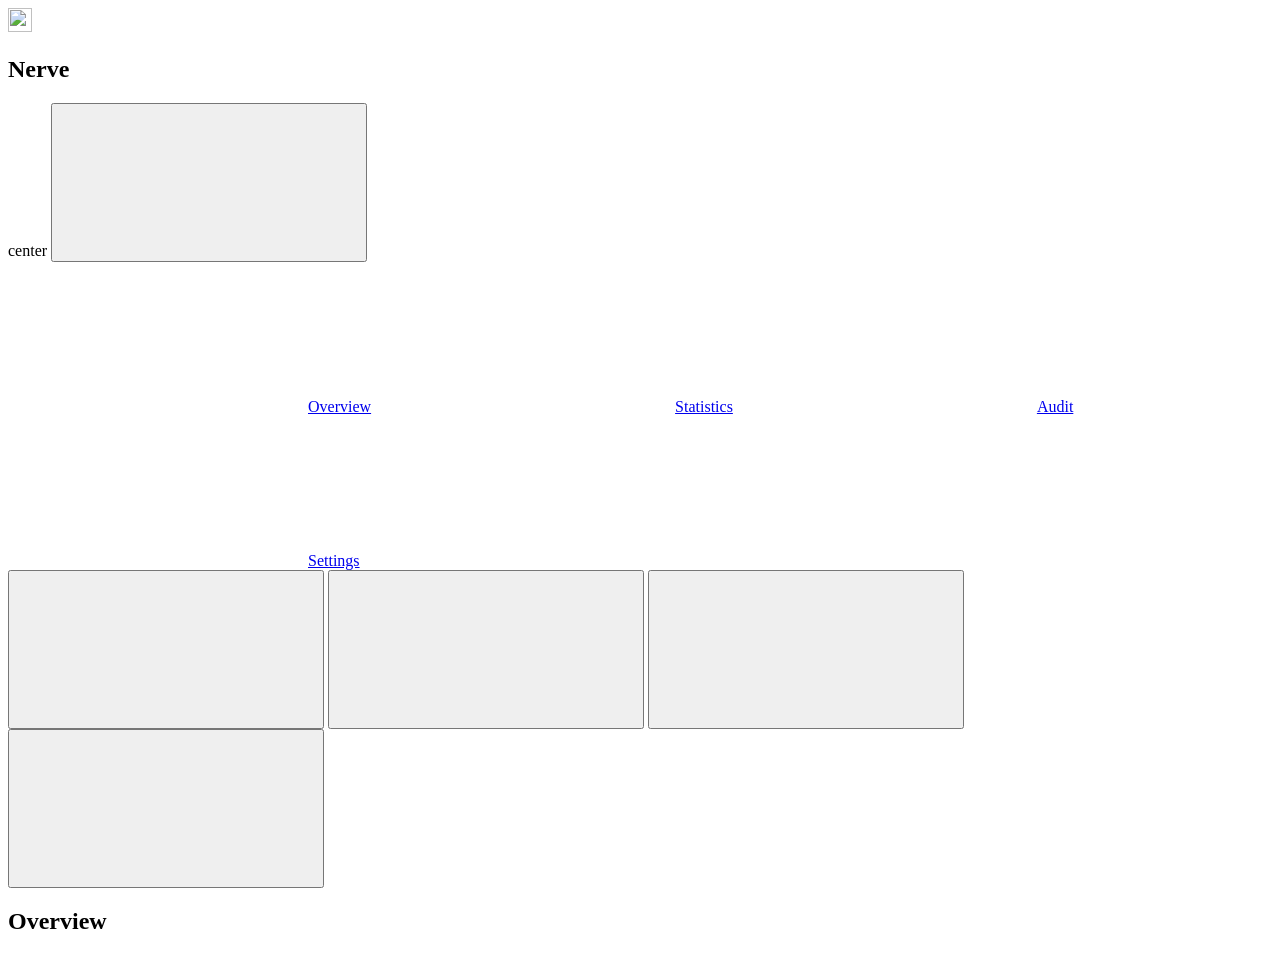
==== crates/nerve-center/src/ui/index.html @ e28bca02 "Rename the center binary from nerve-mcp to nerve-center The crate, the binary, the clap name, the MC" ====
<!doctype html>
<html lang="en">
<head>
<meta charset="utf-8">
<meta name="viewport" content="width=device-width, initial-scale=1, interactive-widget=resizes-content">
<meta name="color-scheme" content="dark light">
<meta name="theme-color" content="#0a0a0c">
<meta name="robots" content="noindex">
<title>Nerve center</title>
<link rel="icon" href="/icon.svg" type="image/svg+xml">
<script src="/theme-init.js"></script>
<link rel="stylesheet" href="/app.css">
</head>
<body>
<div class="shell" id="shell">
  <aside class="side" id="side" aria-label="Menu">
    <div class="side-head">
      <img class="mark" src="/icon.svg" alt="" width="24" height="24">
      <h1>Nerve</h1>
      <span class="tag">center</span>
      <button type="button" class="btn ghost icon sm side-close" id="nav-close" aria-label="Close menu"><svg class="ico" data-icon="x"></svg></button>
    </div>
    <nav class="nav" aria-label="Pages">
      <a href="#overview" data-page="overview"><svg class="ico" data-icon="overview"></svg><span>Overview</span><span class="count" id="badge" hidden></span></a>
      <a href="#stats" data-page="stats"><svg class="ico" data-icon="stats"></svg><span>Statistics</span></a>
      <a href="#audit" data-page="audit"><svg class="ico" data-icon="audit"></svg><span>Audit</span></a>
    </nav>
    <div class="side-foot">
      <a href="#settings" data-page="settings"><svg class="ico" data-icon="settings"></svg><span>Settings</span></a>
      <div class="foot-row">
        <div class="theme" id="theme" role="radiogroup" aria-label="Theme">
          <button type="button" role="radio" aria-checked="false" data-theme-choice="light" title="Light" aria-label="Light"><svg class="ico" data-icon="sun"></svg></button>
          <button type="button" role="radio" aria-checked="false" data-theme-choice="dark" title="Dark" aria-label="Dark"><svg class="ico" data-icon="moon"></svg></button>
          <button type="button" role="radio" aria-checked="false" data-theme-choice="system" title="System" aria-label="System"><svg class="ico" data-icon="monitor"></svg></button>
        </div>
        <form id="signout" method="post" action="/logout" hidden>
          <button type="submit" class="btn ghost"><svg class="ico" data-icon="logout"></svg>Sign out</button>
        </form>
      </div>
    </div>
  </aside>
  <div class="scrim" id="scrim"></div>
  <div class="content">
    <header class="topbar">
      <button type="button" class="btn ghost icon" id="nav-open" aria-label="Open menu" aria-controls="side" aria-expanded="false"><svg class="ico lg" data-icon="menu"></svg></button>
      <h2 id="top-title">Overview</h2>
    </header>
    <main class="scroll" id="scroll"><div class="page" id="page"></div></main>
  </div>
</div>
<dialog class="dlg" id="dlg"></dialog>
<div class="toasts" id="toasts" role="status" aria-live="polite"></div>
<script src="/app.js"></script>
</body>
</html>
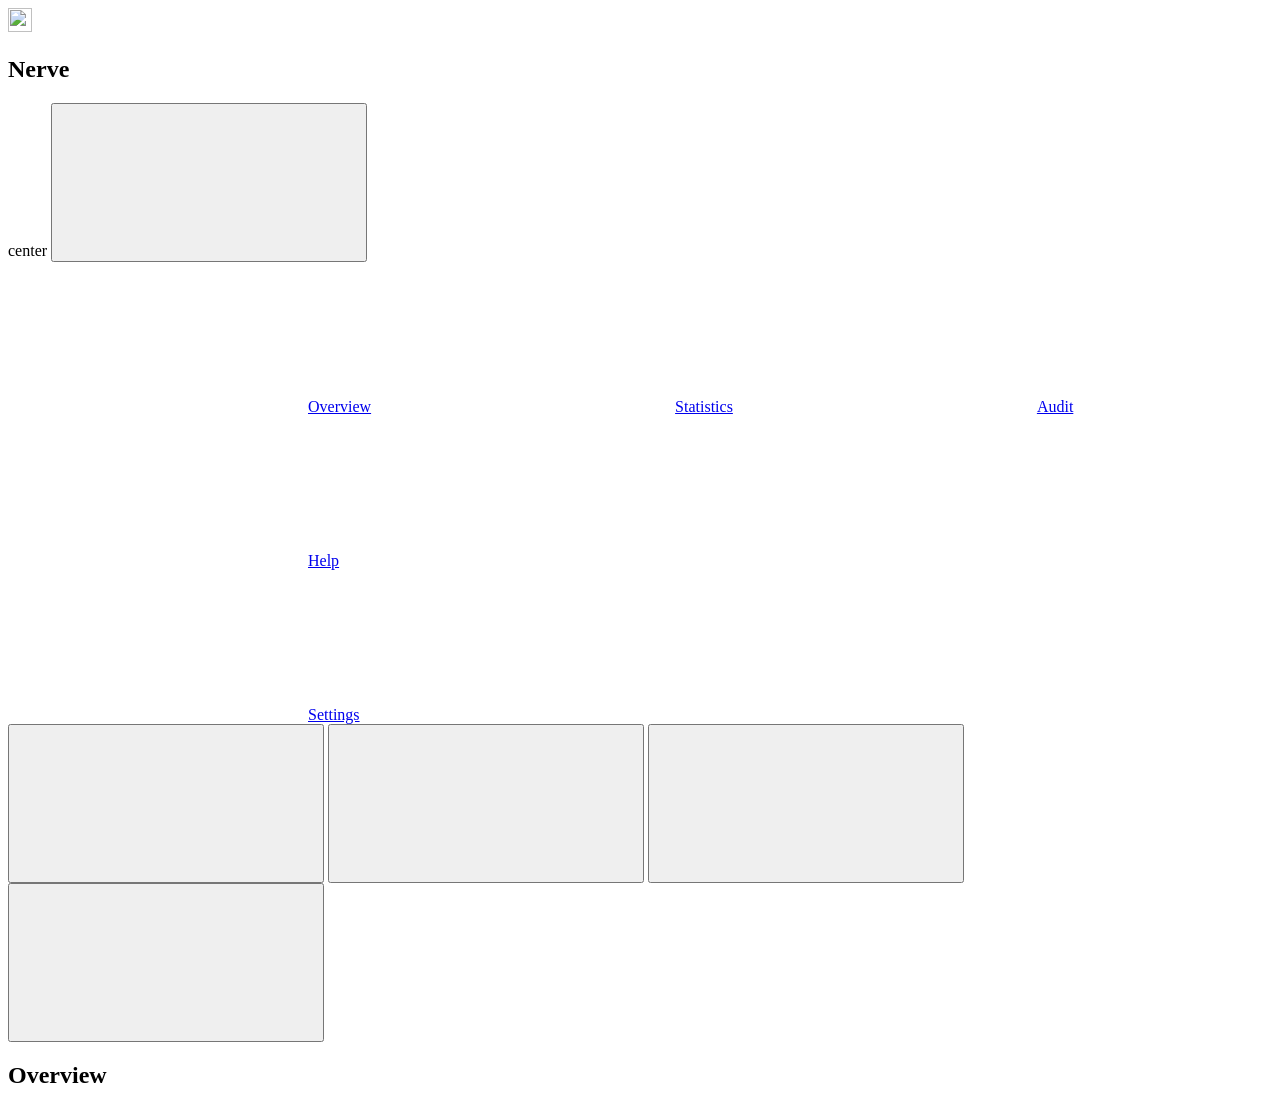
==== commit 09483c41: "Add a help page to the center UI listing the node commands The Help tab shows every nerve-node comma" ====
--- a/crates/nerve-center/src/ui/index.html
+++ b/crates/nerve-center/src/ui/index.html
@@ -21,9 +21,10 @@
       <button type="button" class="btn ghost icon sm side-close" id="nav-close" aria-label="Close menu"><svg class="ico" data-icon="x"></svg></button>
     </div>
     <nav class="nav" aria-label="Pages">
-      <a href="#overview" data-page="overview"><svg class="ico" data-icon="overview"></svg><span>Overview</span><span class="count" id="badge" hidden></span></a>
+      <a href="#overview" data-page="overview"><svg class="ico" data-icon="overview"></svg><span>Overview</span></a>
       <a href="#stats" data-page="stats"><svg class="ico" data-icon="stats"></svg><span>Statistics</span></a>
       <a href="#audit" data-page="audit"><svg class="ico" data-icon="audit"></svg><span>Audit</span></a>
+      <a href="#help" data-page="help"><svg class="ico" data-icon="help"></svg><span>Help</span></a>
     </nav>
     <div class="side-foot">
       <a href="#settings" data-page="settings"><svg class="ico" data-icon="settings"></svg><span>Settings</span></a>
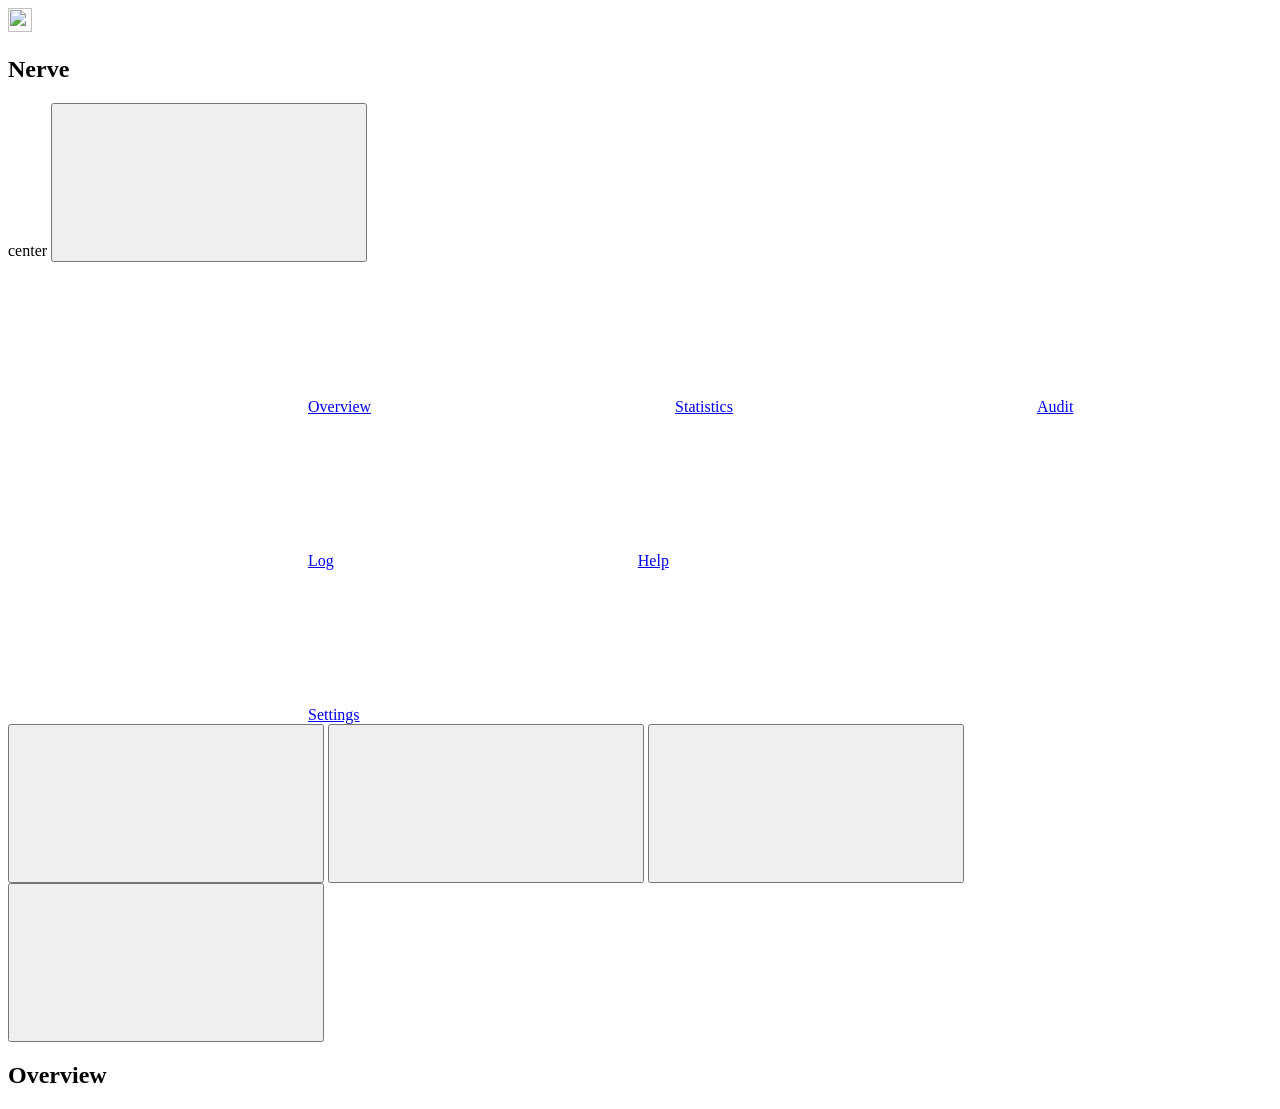
==== commit 4a2cb476: "Add a log to the center and the node, and a log view in the web UI The center and the node write the" ====
--- a/crates/nerve-center/src/ui/index.html
+++ b/crates/nerve-center/src/ui/index.html
@@ -24,6 +24,7 @@
       <a href="#overview" data-page="overview"><svg class="ico" data-icon="overview"></svg><span>Overview</span></a>
       <a href="#stats" data-page="stats"><svg class="ico" data-icon="stats"></svg><span>Statistics</span></a>
       <a href="#audit" data-page="audit"><svg class="ico" data-icon="audit"></svg><span>Audit</span></a>
+      <a href="#log" data-page="log"><svg class="ico" data-icon="log"></svg><span>Log</span></a>
       <a href="#help" data-page="help"><svg class="ico" data-icon="help"></svg><span>Help</span></a>
     </nav>
     <div class="side-foot">
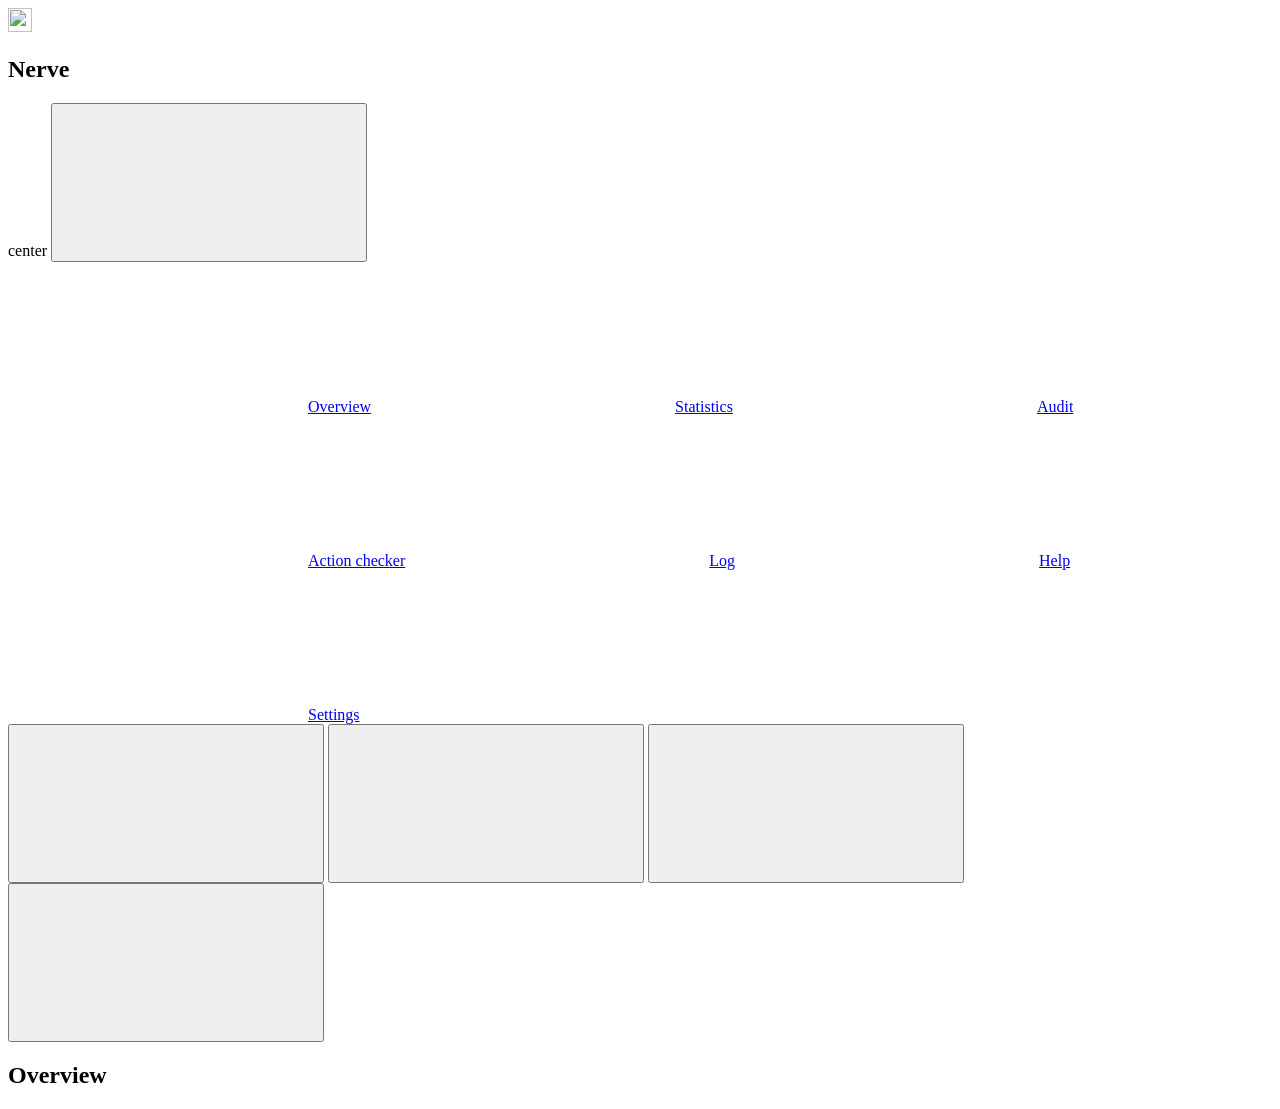
==== commit b693f5bb: "Add the Action checker page and API to the center web UI A new page with the three switches, the blo" ====
--- a/crates/nerve-center/src/ui/index.html
+++ b/crates/nerve-center/src/ui/index.html
@@ -24,6 +24,7 @@
       <a href="#overview" data-page="overview"><svg class="ico" data-icon="overview"></svg><span>Overview</span></a>
       <a href="#stats" data-page="stats"><svg class="ico" data-icon="stats"></svg><span>Statistics</span></a>
       <a href="#audit" data-page="audit"><svg class="ico" data-icon="audit"></svg><span>Audit</span></a>
+      <a href="#checker" data-page="checker"><svg class="ico" data-icon="shield"></svg><span>Action checker</span></a>
       <a href="#log" data-page="log"><svg class="ico" data-icon="log"></svg><span>Log</span></a>
       <a href="#help" data-page="help"><svg class="ico" data-icon="help"></svg><span>Help</span></a>
     </nav>
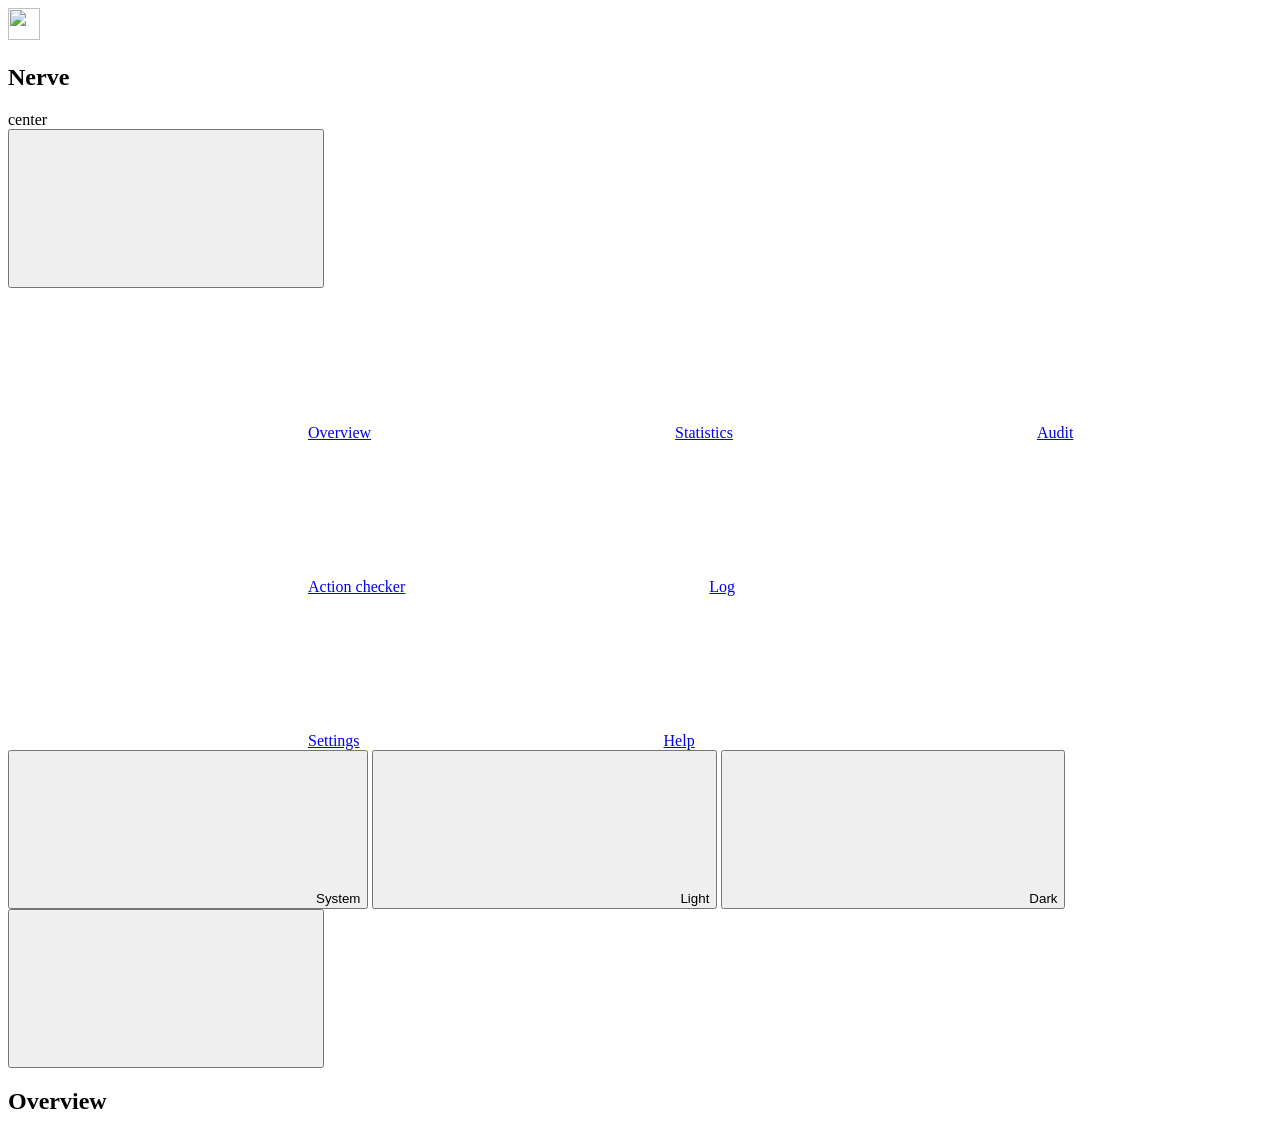
==== commit b50428ae: "Give the center web UI the desktop app's design The tokens of the app's theme.slint as CSS custom pr" ====
--- a/crates/nerve-center/src/ui/index.html
+++ b/crates/nerve-center/src/ui/index.html
@@ -3,8 +3,8 @@
 <head>
 <meta charset="utf-8">
 <meta name="viewport" content="width=device-width, initial-scale=1, interactive-widget=resizes-content">
-<meta name="color-scheme" content="dark light">
-<meta name="theme-color" content="#0a0a0c">
+<meta name="color-scheme" content="light dark">
+<meta name="theme-color" content="#f4f5f9">
 <meta name="robots" content="noindex">
 <title>Nerve center</title>
 <link rel="icon" href="/icon.svg" type="image/svg+xml">
@@ -15,9 +15,11 @@
 <div class="shell" id="shell">
   <aside class="side" id="side" aria-label="Menu">
     <div class="side-head">
-      <img class="mark" src="/icon.svg" alt="" width="24" height="24">
-      <h1>Nerve</h1>
-      <span class="tag">center</span>
+      <img class="mark" src="/icon.svg" alt="" width="32" height="32">
+      <div class="side-name">
+        <h1>Nerve</h1>
+        <span class="tag">center</span>
+      </div>
       <button type="button" class="btn ghost icon sm side-close" id="nav-close" aria-label="Close menu"><svg class="ico" data-icon="x"></svg></button>
     </div>
     <nav class="nav" aria-label="Pages">
@@ -26,15 +28,15 @@
       <a href="#audit" data-page="audit"><svg class="ico" data-icon="audit"></svg><span>Audit</span></a>
       <a href="#checker" data-page="checker"><svg class="ico" data-icon="shield"></svg><span>Action checker</span></a>
       <a href="#log" data-page="log"><svg class="ico" data-icon="log"></svg><span>Log</span></a>
-      <a href="#help" data-page="help"><svg class="ico" data-icon="help"></svg><span>Help</span></a>
     </nav>
     <div class="side-foot">
       <a href="#settings" data-page="settings"><svg class="ico" data-icon="settings"></svg><span>Settings</span></a>
+      <a href="#help" data-page="help"><svg class="ico" data-icon="help"></svg><span>Help</span></a>
       <div class="foot-row">
         <div class="theme" id="theme" role="radiogroup" aria-label="Theme">
-          <button type="button" role="radio" aria-checked="false" data-theme-choice="light" title="Light" aria-label="Light"><svg class="ico" data-icon="sun"></svg></button>
-          <button type="button" role="radio" aria-checked="false" data-theme-choice="dark" title="Dark" aria-label="Dark"><svg class="ico" data-icon="moon"></svg></button>
-          <button type="button" role="radio" aria-checked="false" data-theme-choice="system" title="System" aria-label="System"><svg class="ico" data-icon="monitor"></svg></button>
+          <button type="button" role="radio" aria-checked="false" data-theme-choice="system"><svg class="ico" data-icon="monitor"></svg>System</button>
+          <button type="button" role="radio" aria-checked="false" data-theme-choice="light"><svg class="ico" data-icon="sun"></svg>Light</button>
+          <button type="button" role="radio" aria-checked="false" data-theme-choice="dark"><svg class="ico" data-icon="moon"></svg>Dark</button>
         </div>
         <form id="signout" method="post" action="/logout" hidden>
           <button type="submit" class="btn ghost"><svg class="ico" data-icon="logout"></svg>Sign out</button>
